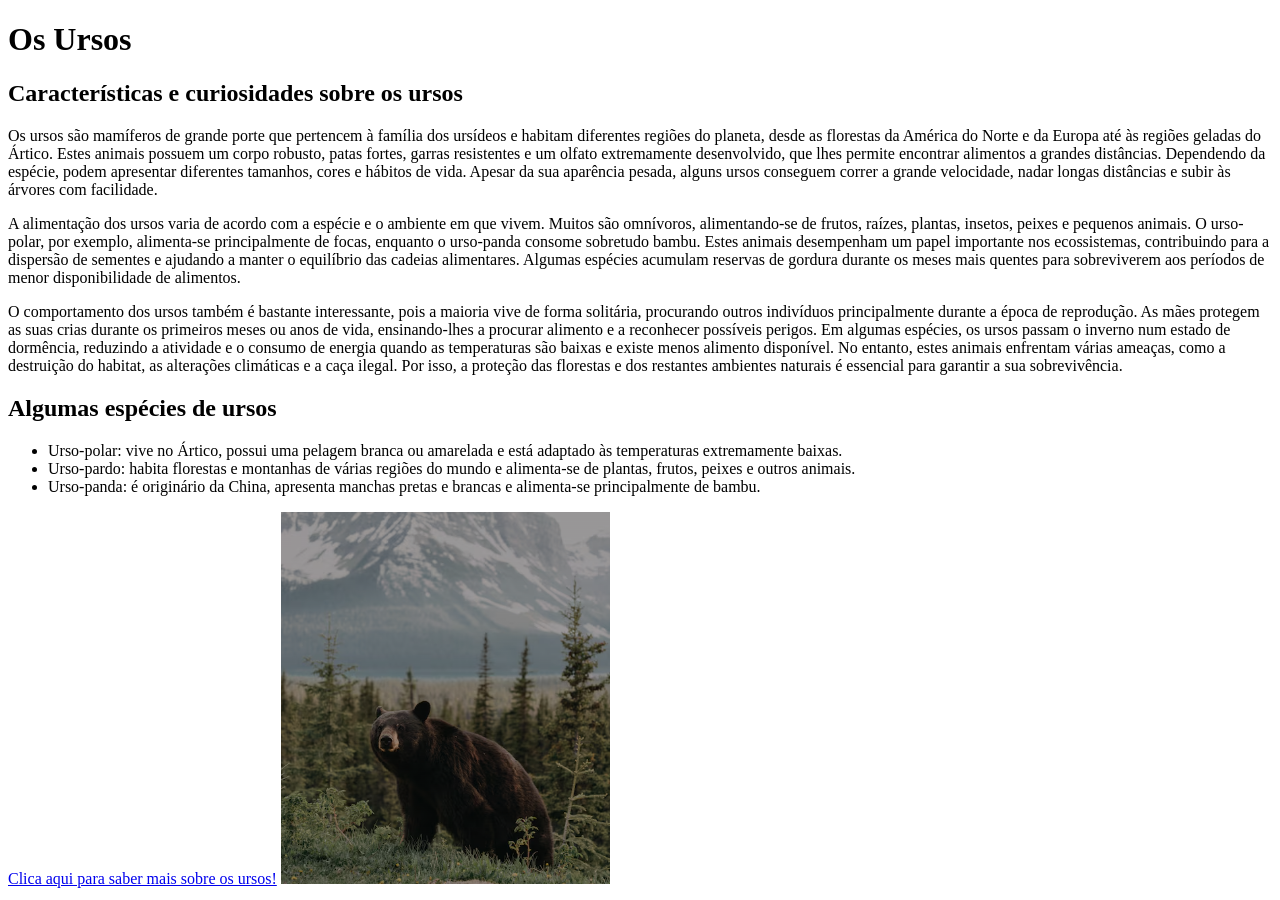
==== index.HTML @ 622fbff1 "Add files via upload" ====
<!DOCTYPE html>
<html>

<head>
    <title>Ursos!</title>
    <link rel="stylesheet" href="estilos.css">
</head>

<body>

    <h1>Os Ursos</h1>

    <h2>Características e curiosidades sobre os ursos</h2>

    <p class="destaque">Os ursos são mamíferos de grande porte que pertencem à família dos ursídeos e habitam diferentes regiões do planeta, desde as florestas da América do Norte e da Europa até às regiões geladas do Ártico. Estes animais possuem um corpo robusto, patas fortes, garras resistentes e um olfato extremamente desenvolvido, que lhes permite encontrar alimentos a grandes distâncias. Dependendo da espécie, podem apresentar diferentes tamanhos, cores e hábitos de vida. Apesar da sua aparência pesada, alguns ursos conseguem correr a grande velocidade, nadar longas distâncias e subir às árvores com facilidade.</p>

    <p>A alimentação dos ursos varia de acordo com a espécie e o ambiente em que vivem. Muitos são omnívoros, alimentando-se de frutos, raízes, plantas, insetos, peixes e pequenos animais. O urso-polar, por exemplo, alimenta-se principalmente de focas, enquanto o urso-panda consome sobretudo bambu. Estes animais desempenham um papel importante nos ecossistemas, contribuindo para a dispersão de sementes e ajudando a manter o equilíbrio das cadeias alimentares. Algumas espécies acumulam reservas de gordura durante os meses mais quentes para sobreviverem aos períodos de menor disponibilidade de alimentos.</p>

    <p>O comportamento dos ursos também é bastante interessante, pois a maioria vive de forma solitária, procurando outros indivíduos principalmente durante a época de reprodução. As mães protegem as suas crias durante os primeiros meses ou anos de vida, ensinando-lhes a procurar alimento e a reconhecer possíveis perigos. Em algumas espécies, os ursos passam o inverno num estado de dormência, reduzindo a atividade e o consumo de energia quando as temperaturas são baixas e existe menos alimento disponível. No entanto, estes animais enfrentam várias ameaças, como a destruição do habitat, as alterações climáticas e a caça ilegal. Por isso, a proteção das florestas e dos restantes ambientes naturais é essencial para garantir a sua sobrevivência.</p>

    <h2>Algumas espécies de ursos</h2>

    <ul>
        <li>Urso-polar: vive no Ártico, possui uma pelagem branca ou amarelada e está adaptado às temperaturas extremamente baixas.</li>

        <li>Urso-pardo: habita florestas e montanhas de várias regiões do mundo e alimenta-se de plantas, frutos, peixes e outros animais.</li>

        <li>Urso-panda: é originário da China, apresenta manchas pretas e brancas e alimenta-se principalmente de bambu.</li>
    </ul>

    <a href="https://pt.wikipedia.org/wiki/Urso">Clica aqui para saber mais sobre os ursos!</a>

    <img src="urso.jpg" alt="Um urso no seu habitat natural">

</body>
</html>
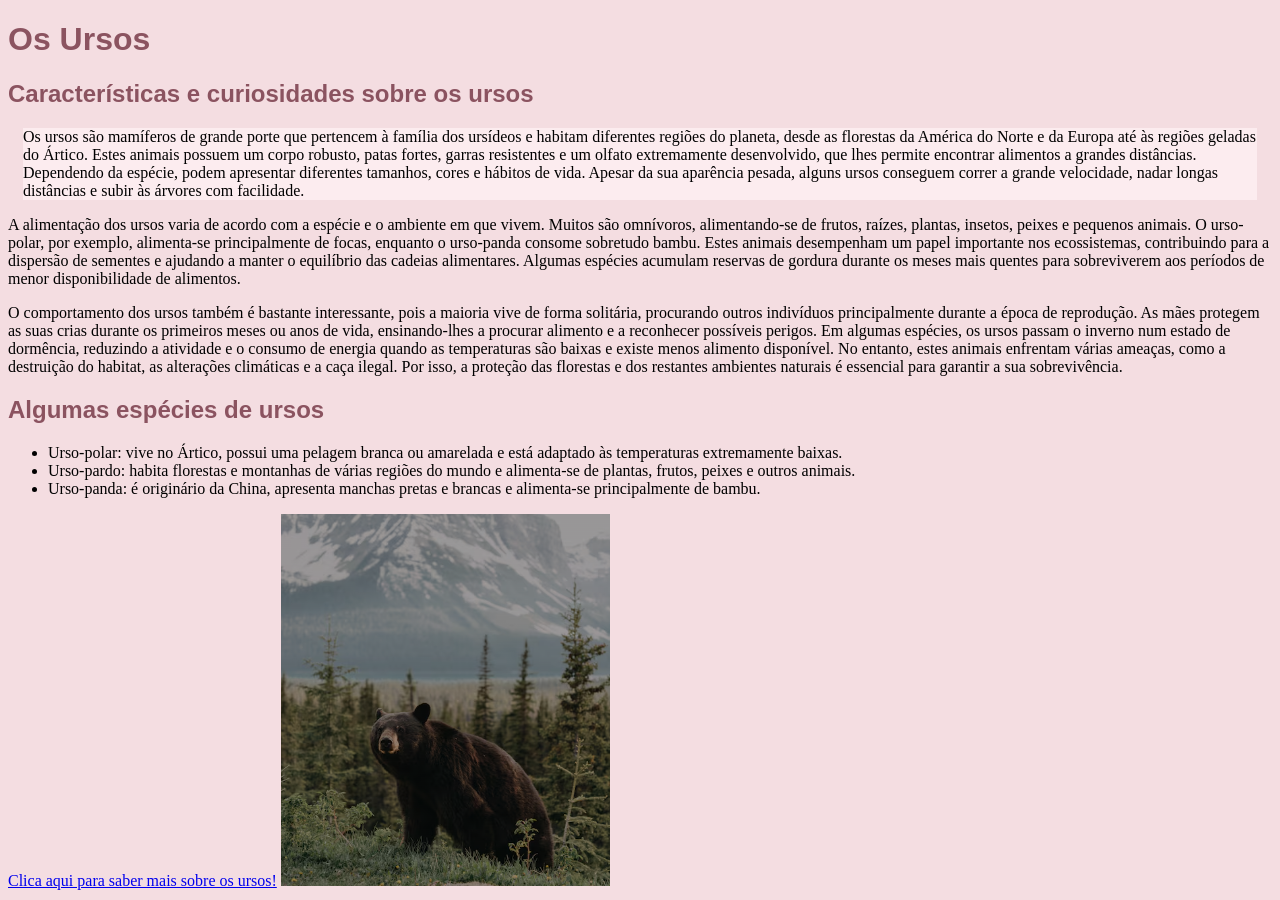
==== commit 0a20081d: "Update index.HTML" ====
--- a/index.HTML
+++ b/index.HTML
@@ -4,7 +4,7 @@
 
 <head>
     <title>Ursos!</title>
-    <link rel="stylesheet" href="estilos.css">
+    <link rel="stylesheet" href="estilos.CSS">
 </head>
 
 <body>
--- a/estilos.CSS
+++ b/estilos.CSS
@@ -0,0 +1,22 @@
+body {
+    background-color: #F4DDE1;
+}
+
+h1, h2 {
+    color: #8B5360;
+    font-family: Arial;
+}
+
+.destaque {
+    background-color: #FCECEF;
+    margin: 15px;
+}
+
+/*
+1. A regra mais difícil foi criar a classe .destaque. Consegui ultrapassar a dificuldade ao confirmar a escrita do código.
+
+2. O erro mais comum foi esquecer os pontos e vírgulas. Voltei ao Notepad++ para corrigir.
+
+3. O atributo href serve para criar uma ligação para outra página ou site. Neste caso, permite abrir a página da Wikipédia sobre os ursos.
+*/
+
